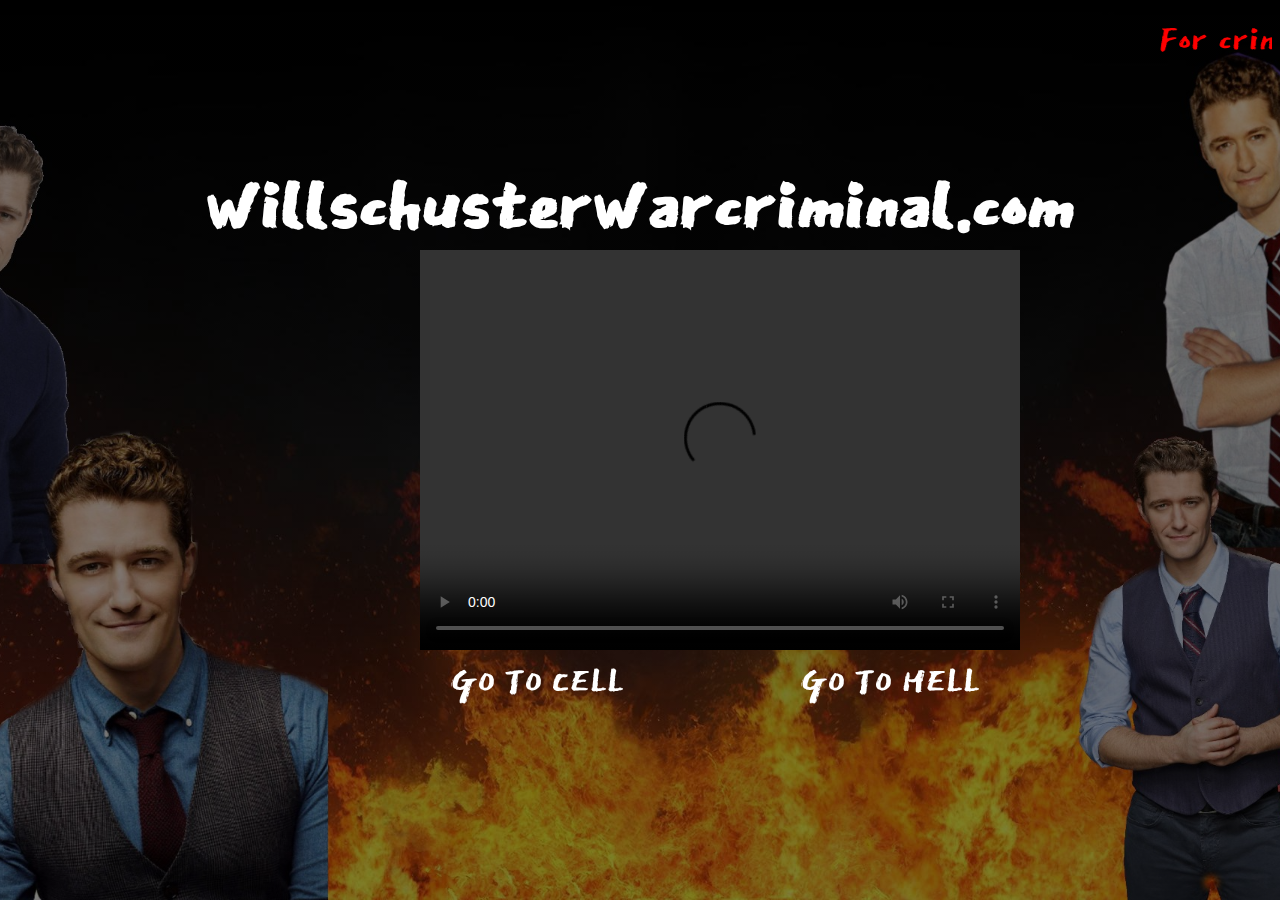
==== index.html @ 571396f9 "Add files via upload" ====
<!DOCTYPE html>
<html lang="en">
<head>
    <meta charset="UTF-8">
    <meta name="viewport" content="width=device-width, initial-scale=1 ,user-scalable=no">
    <link rel="stylesheet" href="bootstap.css">
    <link rel="preconnect" href="https://fonts.gstatic.com">
    <link href="https://fonts.googleapis.com/css2?family=East+Sea+Dokdo&display=swap" rel="stylesheet">
</head>

<body>
    <marquee behavior="scroll" direction="left" scrollamount="12" class="scroll-text" >For crimes against music and dance.  &nbsp;    &nbsp;      &nbsp; &nbsp; &nbsp;&nbsp; &nbsp;         #sendwillschustertoguantanamobay</marquee>

    <h1 class="header"> willschusterwarcriminal.com</h1>

    <video width="320" height="240" controls="controls" autoplay style="display:block; margin: 0 auto;" c>
             <source src="video1.mp4.mov" type="video/mp4">
     </video>

     <a href="cell.html" class="cell">GO TO CELL</a>
     <a href="hell.html" class="hell">GO TO HELL</a>

</body>
---- bootstap.css ----
body { 
    background-position: center; 
    background-attachment: fixed; 
    background-repeat: no-repeat; 
    background-size: cover; 
   
  }

  @media (max-width: 480px) {
    body {
        background-image: linear-gradient(rgba(0, 0, 0, 0.5), rgba(0, 0, 0, 0.5)),  url(mobileimage.jpg);
    }
}

@media (min-width: 1025px) {
    body {
	    background-image: linear-gradient(rgba(0, 0, 0, 0.5), rgba(0, 0, 0, 0.5)), url(mainimage.jpg);
   }
}

h1.header {
  color: white ;
  font-family: 'East Sea Dokdo', cursive;
  font-size: 100px;
  text-align: center;
}

@media (max-width: 480px) {
  h1.header {
      font-size: 40px;
  }
}

.scroll-text {
  color: red;
  font-family: 'East Sea Dokdo', cursive;
  font-size: 50px;
}


  @media only screen and (max-width: 767px) {
    .scroll-text {
     font-size: 30px;
    }
  }

  video {
    max-width: 100%;
    height: auto;
}

@media (min-width: 1025px) {
  video {
    width: 600px;
    height: 400px;
    position: absolute;
    top: 250px;
    left: 420px;
    
 }
}

.cell {
  color: white ;
  font-family: 'East Sea Dokdo', cursive;

}

@media (min-width: 1025px) {
  .cell {
    font-size: 50px;
    position: absolute;
    top: 650px;
    left: 450px;

    
 }
}

@media (max-width: 480px) {
  .cell {
      font-size: 30px;
      position: absolute;
      top: 350px;
      left: 130px;
  }
}

.hell {
  color: white ;
  font-family: 'East Sea Dokdo', cursive;

}

@media (min-width: 1025px) {
  .hell {
    font-size: 50px;
    position: absolute;
    top: 650px;
    left: 800px;

    
 }
}

@media (max-width: 480px) {
  .hell {
      font-size: 30px;
      position: absolute;
      top: 450px;
      left: 130px;
  }
}

a:link {
  text-decoration: none;
}

a:visited {
  text-decoration: none;
}

h3.header {
  color: white ;
  font-family: 'East Sea Dokdo', cursive;
  font-size: 70px;
  text-align: center;
}

@media (max-width: 480px) {
  h3.header {
      font-size: 20px;
  }
}
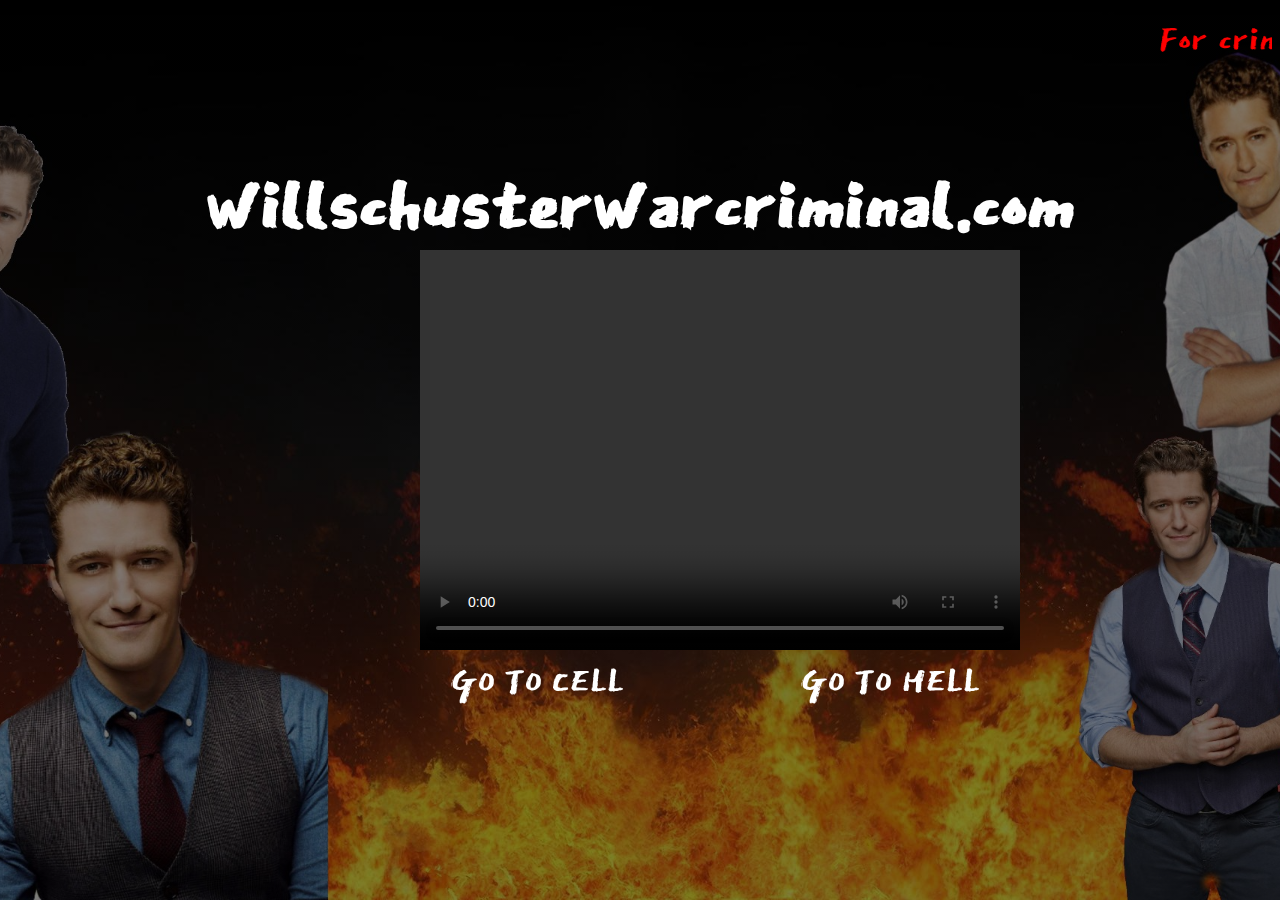
==== commit 605f18ed: "Update index.html" ====
--- a/index.html
+++ b/index.html
@@ -14,7 +14,7 @@
     <h1 class="header"> willschusterwarcriminal.com</h1>
 
     <video width="320" height="240" controls="controls" autoplay style="display:block; margin: 0 auto;" c>
-             <source src="video1.mp4.mov" type="video/mp4">
+        <iframe width="560" height="315" src="https://www.youtube.com/embed/0_X3QFe6J40" frameborder="0" allow="accelerometer; autoplay; clipboard-write; encrypted-media; gyroscope; picture-in-picture" allowfullscreen></iframe>
      </video>
 
      <a href="cell.html" class="cell">GO TO CELL</a>
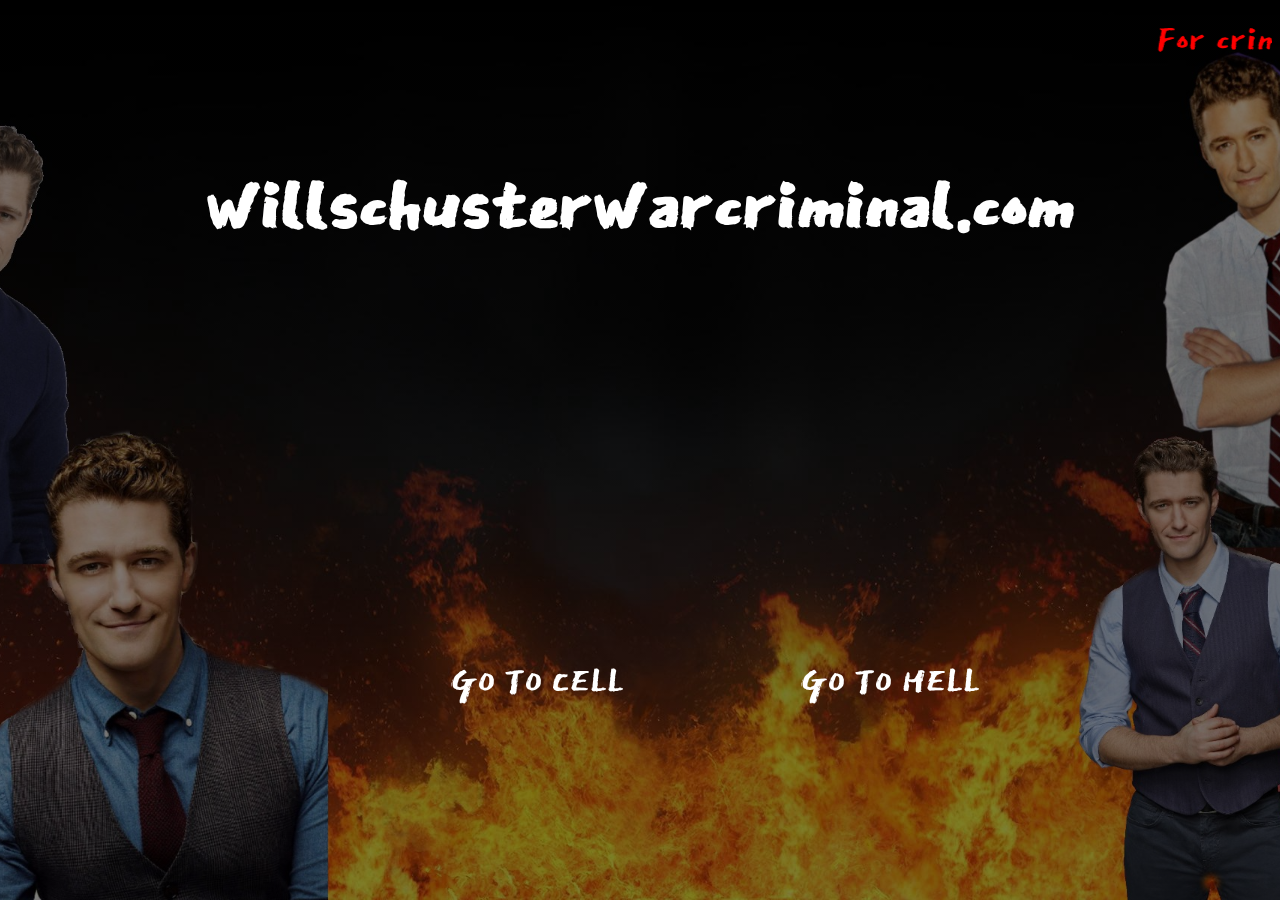
==== commit 42b78f91: "Update index.html" ====
--- a/index.html
+++ b/index.html
@@ -13,9 +13,9 @@
 
     <h1 class="header"> willschusterwarcriminal.com</h1>
 
-    <video width="320" height="240" controls="controls" autoplay style="display:block; margin: 0 auto;" c>
+
         <iframe width="560" height="315" src="https://www.youtube.com/embed/0_X3QFe6J40" frameborder="0" allow="accelerometer; autoplay; clipboard-write; encrypted-media; gyroscope; picture-in-picture" allowfullscreen></iframe>
-     </video>
+
 
      <a href="cell.html" class="cell">GO TO CELL</a>
      <a href="hell.html" class="hell">GO TO HELL</a>
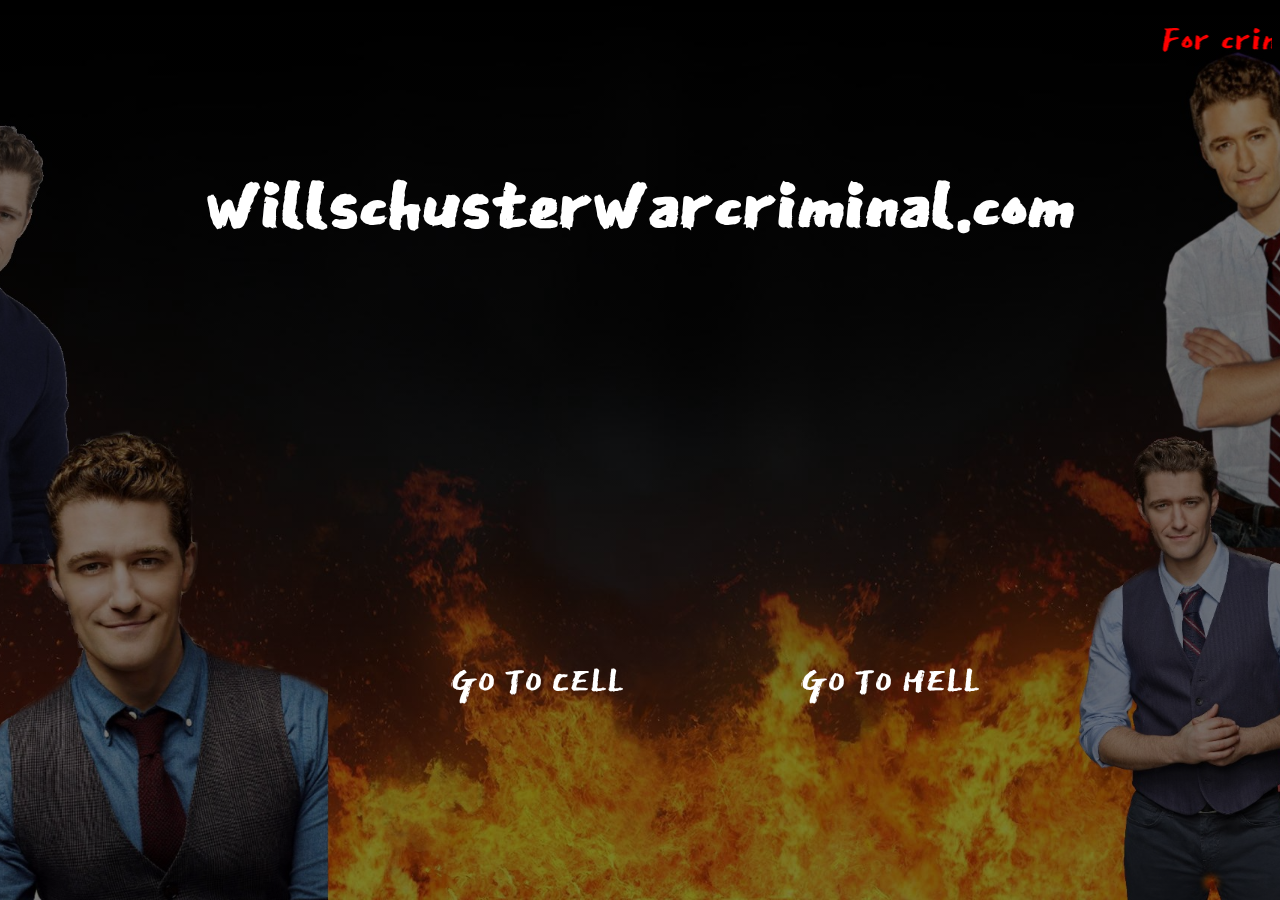
==== commit 207c87f4: "classes" ====
--- a/index.html
+++ b/index.html
@@ -14,8 +14,7 @@
     <h1 class="header"> willschusterwarcriminal.com</h1>
 
 
-        <iframe width="560" height="315" src="https://www.youtube.com/embed/0_X3QFe6J40" frameborder="0" allow="accelerometer; autoplay; clipboard-write; encrypted-media; gyroscope; picture-in-picture" allowfullscreen></iframe>
-
+    <iframe  width="320" height="240" src="https://www.youtube.com/embed/0_X3QFe6J40" frameborder="0" allow="accelerometer; autoplay; clipboard-write; encrypted-media; gyroscope; picture-in-picture" allowfullscreen controls autoplay class="video"></iframe>
 
      <a href="cell.html" class="cell">GO TO CELL</a>
      <a href="hell.html" class="hell">GO TO HELL</a>
--- a/bootstap.css
+++ b/bootstap.css
@@ -44,13 +44,13 @@
     }
   }
 
-  video {
+  .video {
     max-width: 100%;
     height: auto;
 }
 
 @media (min-width: 1025px) {
-  video {
+  .video {
     width: 600px;
     height: 400px;
     position: absolute;
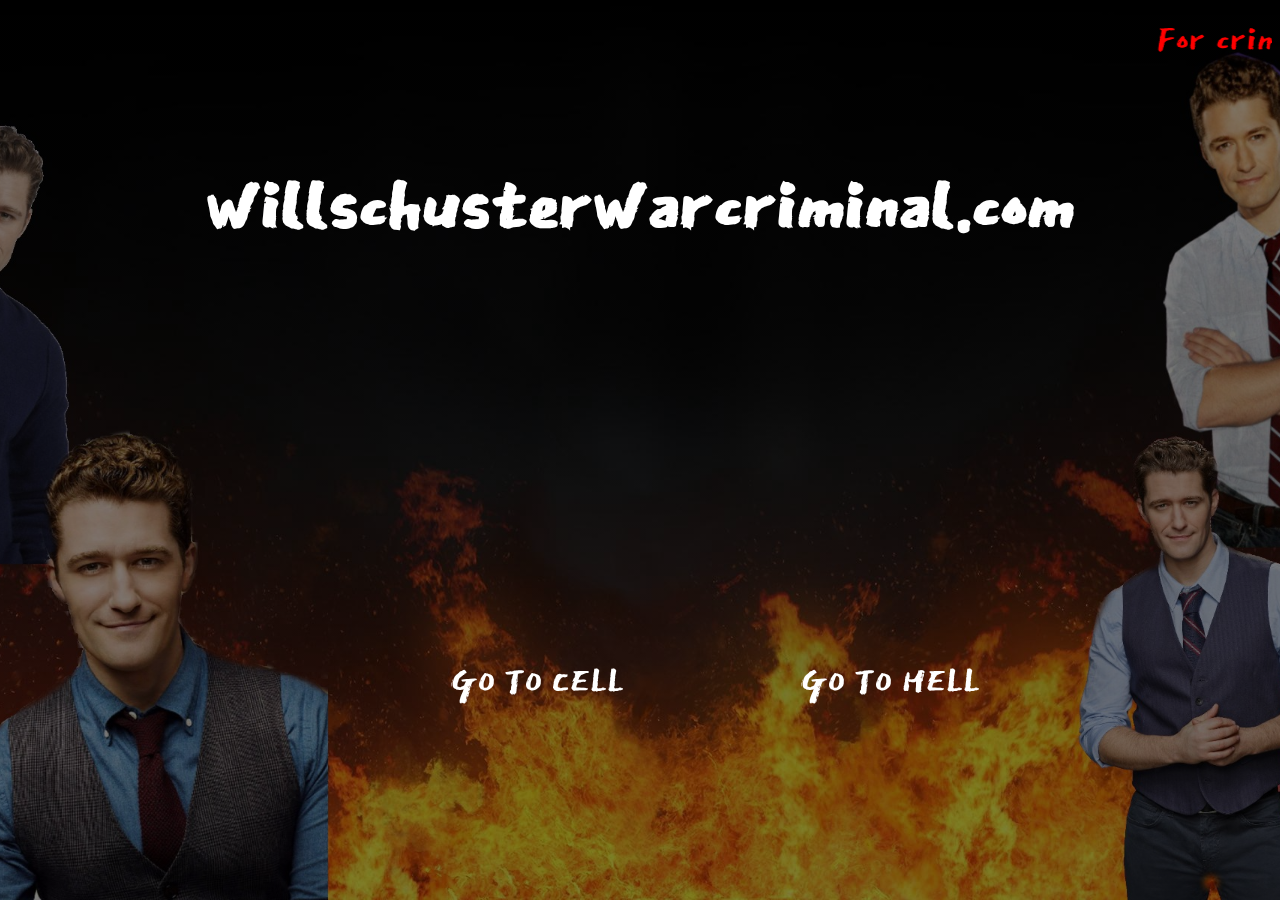
==== commit ae22524e: "Update index.html" ====
--- a/index.html
+++ b/index.html
@@ -14,7 +14,7 @@
     <h1 class="header"> willschusterwarcriminal.com</h1>
 
 
-    <iframe  width="320" height="240" src="https://www.youtube.com/embed/0_X3QFe6J40" frameborder="0" allow="accelerometer; autoplay; clipboard-write; encrypted-media; gyroscope; picture-in-picture" allowfullscreen controls autoplay class="video"></iframe>
+    <iframe  width="320" height="240" src="https://www.youtube.com/embed/0_X3QFe6J40" frameborder="0" allow="accelerometer; autoplay; clipboard-write; encrypted-media; gyroscope; picture-in-picture"  controls autoplay class="video"></iframe>
 
      <a href="cell.html" class="cell">GO TO CELL</a>
      <a href="hell.html" class="hell">GO TO HELL</a>
--- a/bootstap.css
+++ b/bootstap.css
@@ -58,6 +58,15 @@
     left: 420px;
     
  }
+}
+
+@media (max-width: 480px) {
+  .video {
+      font-size: 30px;
+      position: absolute;
+      top: 350px;
+      left: 170px;
+  }
 }
 
 .cell {
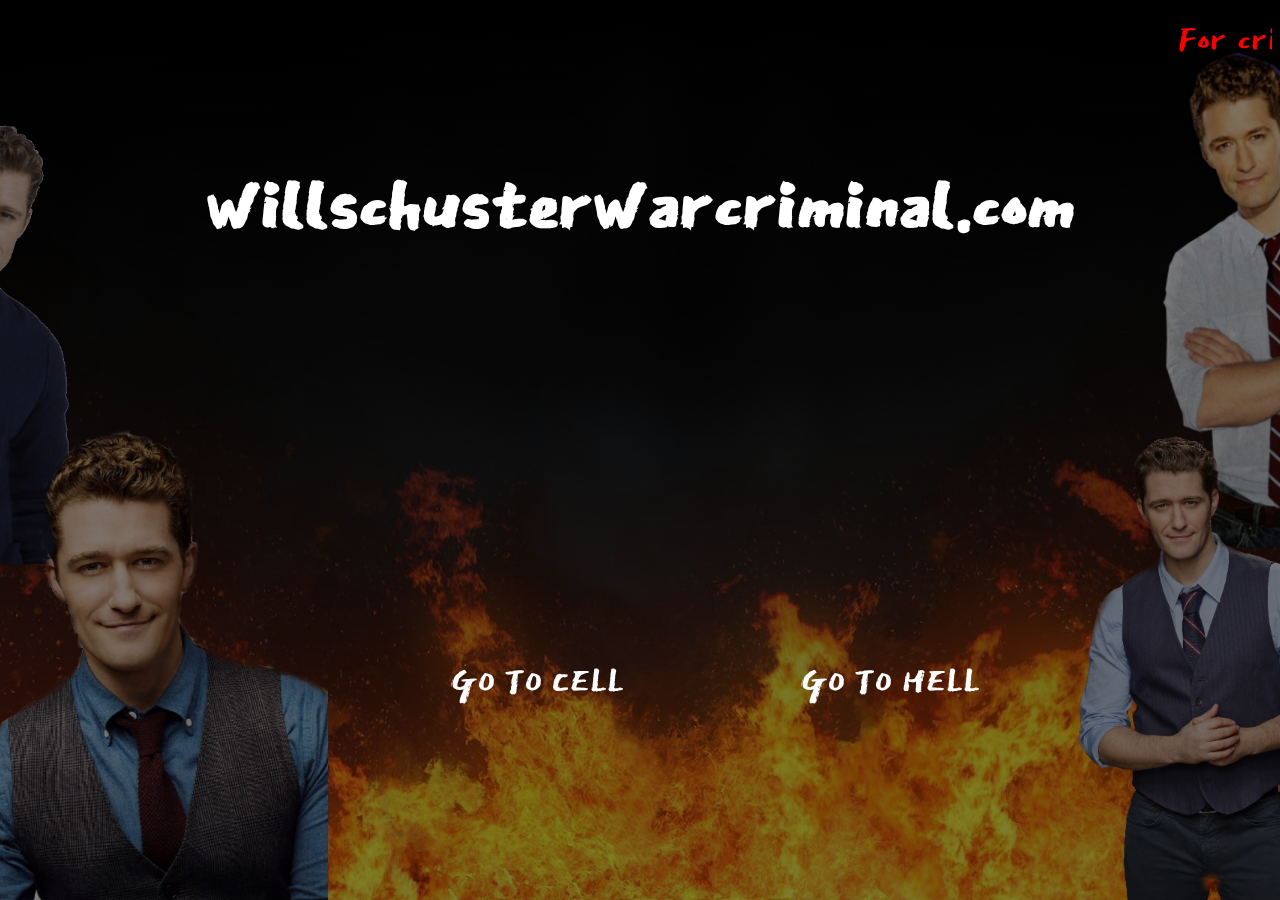
==== commit f5f0b176: "videxo fix" ====
--- a/index.html
+++ b/index.html
@@ -9,7 +9,7 @@
 </head>
 
 <body>
-    <marquee behavior="scroll" direction="left" scrollamount="12" class="scroll-text" >For crimes against music and dance.  &nbsp;    &nbsp;      &nbsp; &nbsp; &nbsp;&nbsp; &nbsp;         #sendwillschustertoguantanamobay</marquee>
+    <marquee behavior="scroll" direction="left" scrollamount="10" class="scroll-text" >For crimes against music and dance.  &nbsp;    &nbsp;      &nbsp; &nbsp; &nbsp;&nbsp; &nbsp;         #sendwillschustertoguantanamobay</marquee>
 
     <h1 class="header"> willschusterwarcriminal.com</h1>
 
--- a/bootstap.css
+++ b/bootstap.css
@@ -41,7 +41,7 @@
   @media only screen and (max-width: 767px) {
     .scroll-text {
      font-size: 30px;
-    }
+     }
   }
 
   .video {
@@ -64,8 +64,8 @@
   .video {
       font-size: 30px;
       position: absolute;
-      top: 350px;
-      left: 170px;
+      top: 200px;
+      left: 100px;
   }
 }
 
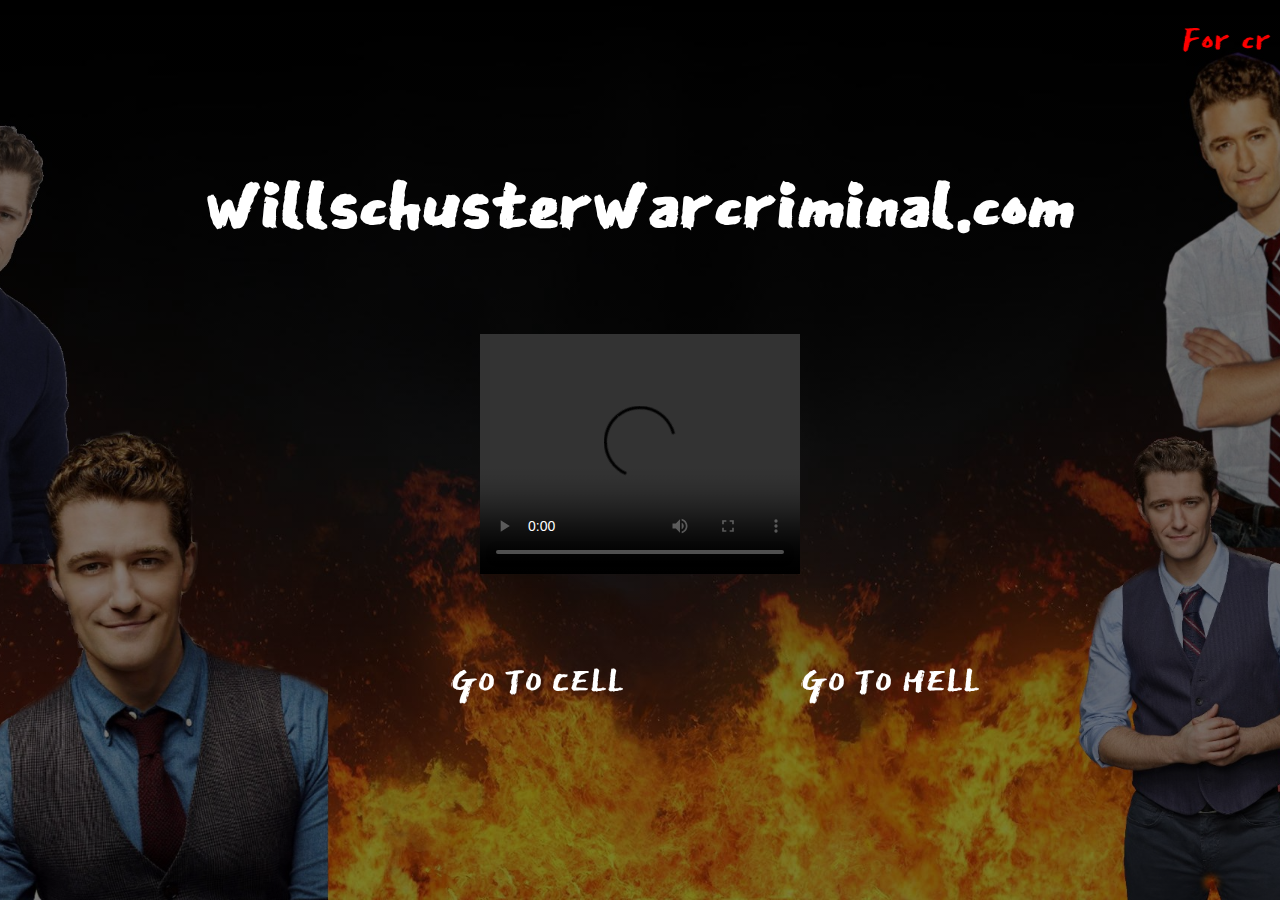
==== commit 53003345: "yt to video" ====
--- a/index.html
+++ b/index.html
@@ -13,8 +13,9 @@
 
     <h1 class="header"> willschusterwarcriminal.com</h1>
 
-
-    <iframe  width="320" height="240" src="https://www.youtube.com/embed/0_X3QFe6J40" frameborder="0" allow="accelerometer; autoplay; clipboard-write; encrypted-media; gyroscope; picture-in-picture"  controls autoplay class="video"></iframe>
+    <video width="320" height="240" controls="controls" autoplay style="display:block; margin: 0 auto;" c>
+        <source src="mainmovie.mov" type="video/mp4">
+</video>
 
      <a href="cell.html" class="cell">GO TO CELL</a>
      <a href="hell.html" class="hell">GO TO HELL</a>
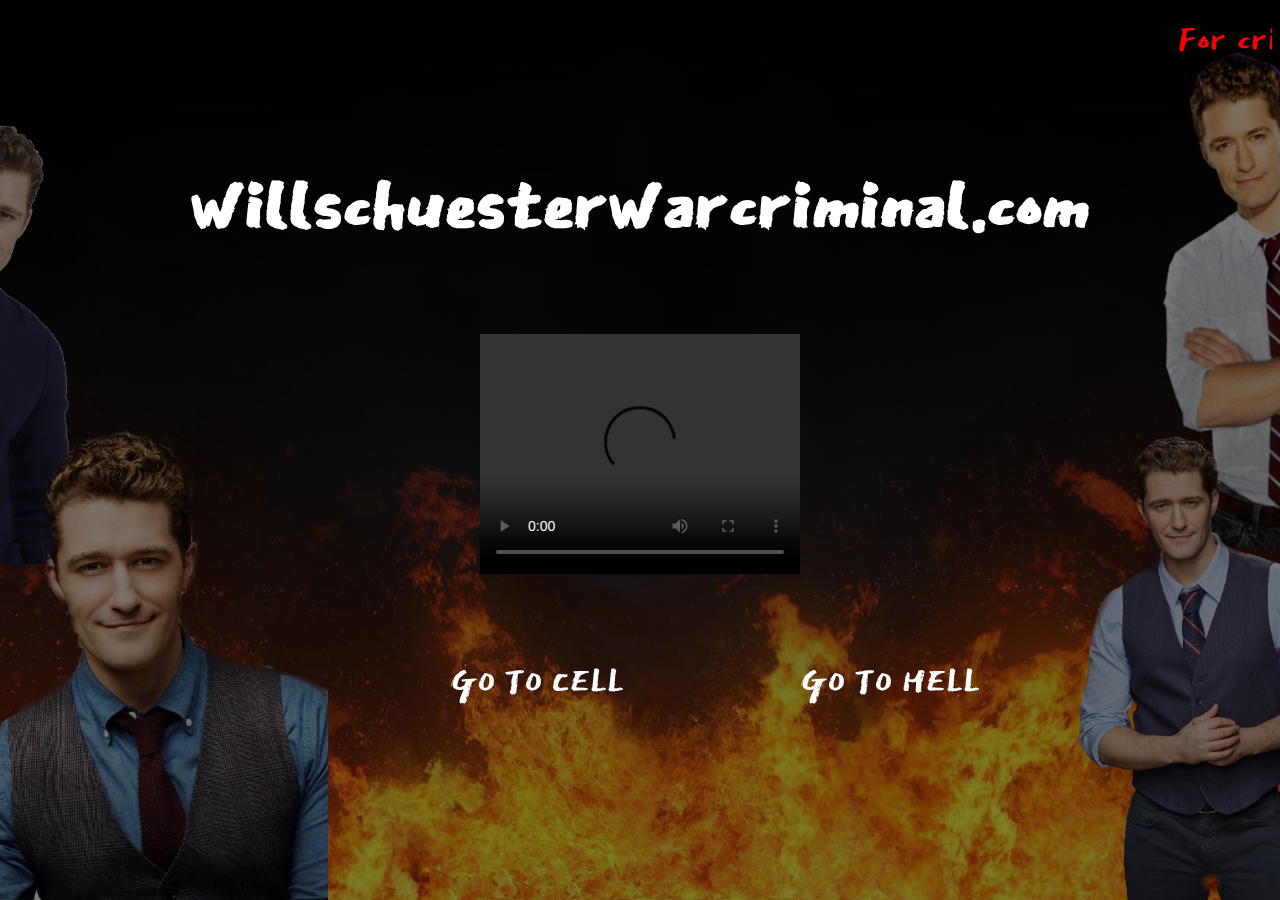
==== commit 8e971761: "Update index.html" ====
--- a/index.html
+++ b/index.html
@@ -9,9 +9,9 @@
 </head>
 
 <body>
-    <marquee behavior="scroll" direction="left" scrollamount="10" class="scroll-text" >For crimes against music and dance.  &nbsp;    &nbsp;      &nbsp; &nbsp; &nbsp;&nbsp; &nbsp;         #sendwillschustertoguantanamobay</marquee>
+    <marquee behavior="scroll" direction="left" scrollamount="10" class="scroll-text" >For crimes against music and dance.  &nbsp;    &nbsp;      &nbsp; &nbsp; &nbsp;&nbsp; &nbsp;         #sendwillschuestertoguantanamobay</marquee>
 
-    <h1 class="header"> willschusterwarcriminal.com</h1>
+    <h1 class="header"> willschuesterwarcriminal.com</h1>
 
     <video width="320" height="240" controls="controls" autoplay style="display:block; margin: 0 auto;" c>
         <source src="mainmovie.mov" type="video/mp4">
--- a/bootstap.css
+++ b/bootstap.css
@@ -90,8 +90,8 @@
   .cell {
       font-size: 30px;
       position: absolute;
-      top: 350px;
-      left: 130px;
+      top: 400px;
+      left: 135px;
   }
 }
 
@@ -117,7 +117,7 @@
       font-size: 30px;
       position: absolute;
       top: 450px;
-      left: 130px;
+      left: 135px;
   }
 }
 
